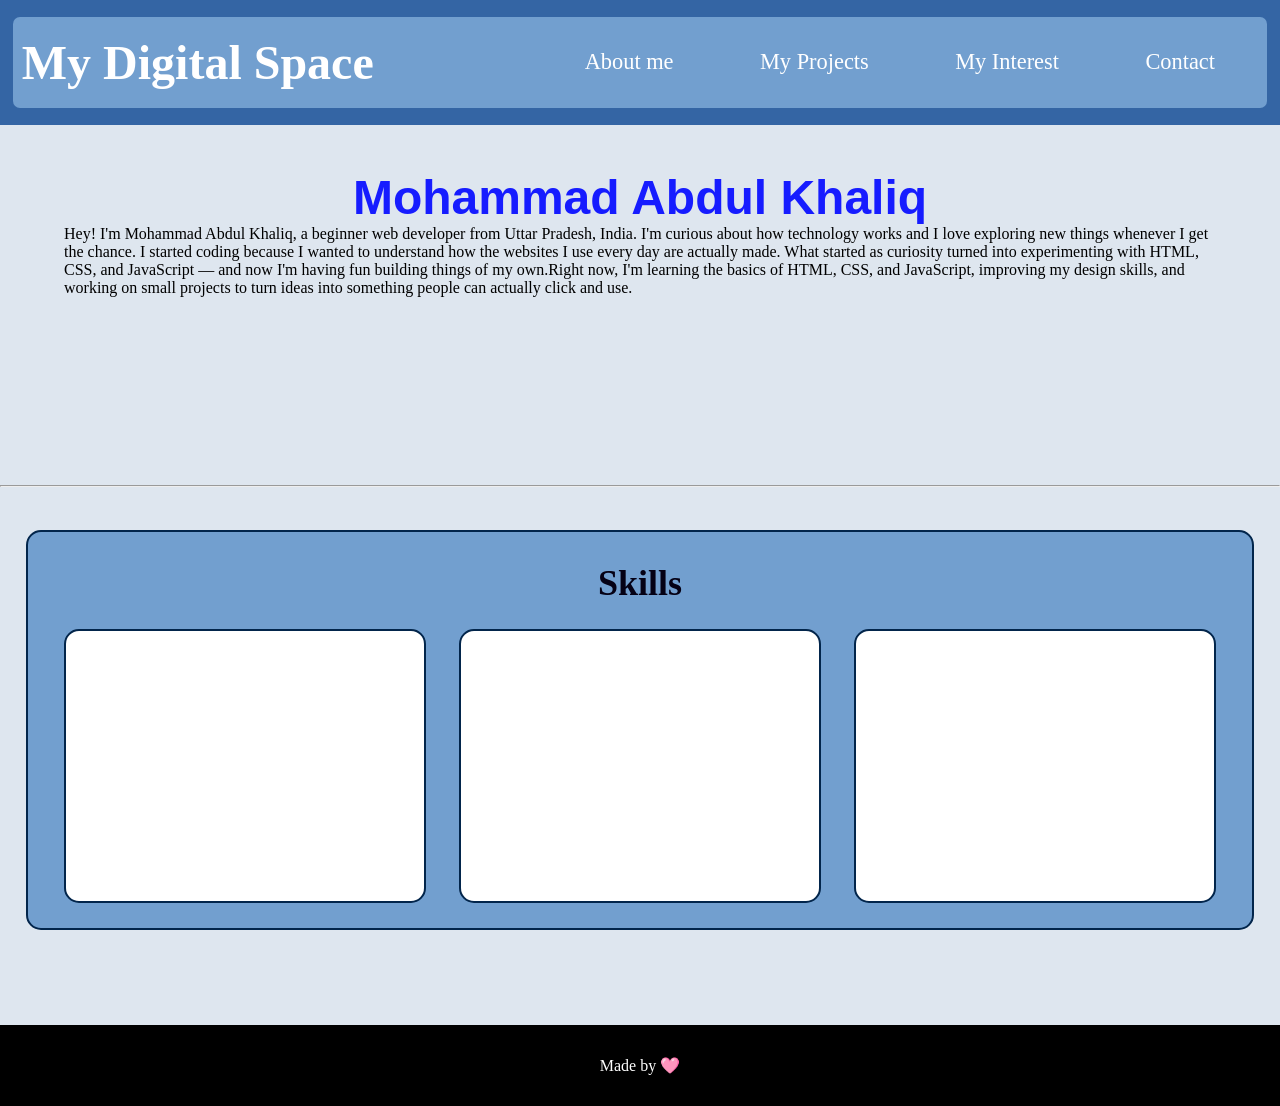
==== AboutMe.html @ 54d97fff "Add files via upload" ====
<!DOCTYPE html>
<html lang="en">

<head>
    <meta charset="UTF-8">
    <meta name="viewport" content="width=device-width, initial-scale=1.0">
    <title>About Me</title>
    <link rel="stylesheet" href="Style2.css">
</head>

<body>
    <header>
        <div class="headerBox">
            <div class="box">
                <div class="title">
                    <h1><b>My Digital Space</b></h1>
                </div>
                <div class="navbar">
                    <ul>
                        <li><a href="AboutMe.html" target="_blank">About me</a></li>
                        <li><a href="MyProjects.html" target="_blank">My Projects</a></li>
                        <li><a href="MyInterest.html" target="_blank">My Interest</a></li>
                        <li><a href="Contact.html" target="_blank">Contact</a></li>
                    </ul>
                </div>
            </div>
        </div>
    </header>
    <main>
        <div class="main">
            <div class="aboutMe">
                <h1>Mohammad Abdul Khaliq</h1>
                <p>Hey! I'm Mohammad Abdul Khaliq, a beginner web developer from Uttar Pradesh, India. I'm curious about
                    how technology works and I love exploring new things whenever I get the chance.

                    I started coding because I wanted to understand how the websites I use every day are actually made.
                    What started as curiosity turned into experimenting with HTML, CSS, and JavaScript — and now I'm
                    having fun building things of my own.Right now, I'm learning the basics of HTML, CSS, and JavaScript, improving my design skills, and working on small projects to turn ideas into something people can actually click and use. </p>
            </div>
            <hr><br>
            <div class="skills">
                <div class="skillsHead">
                    <h2>Skills</h2>
                </div>
                <div class="skillsBox">
                    <div class="html">

                    </div>
                    <div class="css">

                    </div>
                    <div class="JavaScript">

                    </div>
                </div>
            </div>
            <div class="img">

            </div>
        </div>
    </main>
    <footer>
        <div class="footer">
            <div class="text">
                <p>Made by 🩷</p>
            </div>
        </div>
    </footer>
</body>

</html>
---- Style2.css ----
* {
    margin: 0;
    padding: 0;
    list-style: none;
    text-decoration: none;
}

header {
    position: sticky;
    top: 0;
    z-index: 100;
    
}

.headerBox {
    background-color: #3465a4;
    height: 11vh;
    padding: 1vw;
    display: flex;
    color: white;
    justify-content: center;
    align-items: center; 
}

.box {
    background-color: #729fcf;
    color: white;
    border-radius: 7px;
    display: flex;
    justify-content: space-around;
    width: 98vw;
    padding: .4vw;
    height: 9vh;
    align-items: center;
}

.box .title {
    width: 40vw;
    font-size: 1.5rem;
}

.box .navbar {
    width: 56vw;
}

.box ul {
    display: flex;
    justify-content: space-around;
    align-items: center;
}

.navbar ul li a {
    color: white;
    font-size: 1.4rem;
}

.main {
    background-color: #dee6ef;
    align-items: center;
    height: 100vh;
}

.main .aboutMe {
    height: 40vh;

}

.main .aboutMe h1 {
    font-family: 'Lucida Sans Unicode', Geneva, Verdana, sans-serif;
    text-align: center;
    color: #161cff;  
    padding-top: 5vh;
    font-size: 3rem;
}
.aboutMe p {
    margin: 0 5vw;
}
.skills {
    margin: 2vw;
    height: 42vh;
    padding: 1vh;
    background-color: #729fcf;
    align-items: center; 
    justify-content: center;
    display: flex;
    flex-direction: column;
    border-radius: 15px;
    border: 2px solid #02254b;
}
.skillsHead{
    height: 5vh;
    margin-bottom: 22px;
    font-size: 1.5rem;
    color: rgb(5, 1, 21);
}
.skills .skillsBox { 
    background-color: #729fcf; 
    height: 30vh;
    width: 90vw;
    border-radius: 15px;
    display: flex;
    justify-content: space-between;
}
.html {
    background-color: #ffffff; 
    height: 30vh;
    width: 28vw;
    border-radius: 15px;
    border: 2px solid #02254b;
}
.css {
    background-color: #ffffff; 
    height: 30vh;
    width: 28vw;
    border-radius: 15px;
    border: 2px solid #02254b;
}
.JavaScript{
    background-color: #ffffff; 
    height: 30vh;
    width: 28vw;
    border-radius: 15px;
    border: 2px solid #02254b;
}
Footer {
    background-color: black;
    color: white;
    height: 9vh;
    display: flex;
    justify-content: center;
    align-items: center;
}
.footer .text {
    text-align: center;    
}
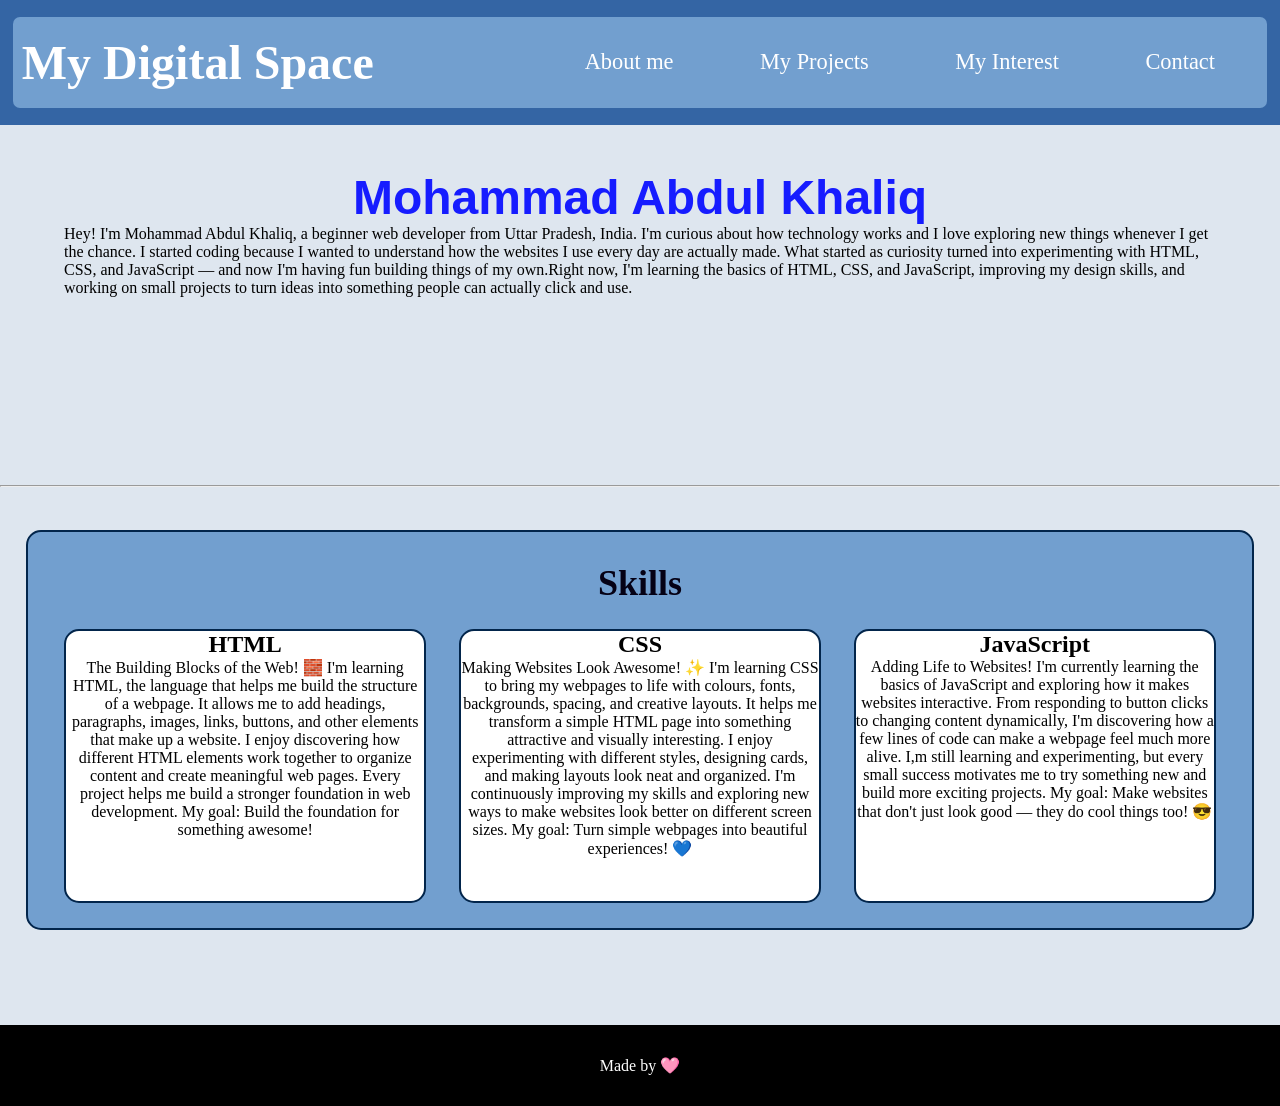
==== commit 80b92285: "Update AboutMe.html" ====
--- a/AboutMe.html
+++ b/AboutMe.html
@@ -40,17 +40,41 @@
             <hr><br>
             <div class="skills">
                 <div class="skillsHead">
-                    <h2>Skills</h2>
+                    <h2>Skills</h2> 
                 </div>
                 <div class="skillsBox">
-                    <div class="html">
-
+                    <div class="html" style="text-align: center; align-items: center;">
+                        <h2>HTML</h2>
+                        <p>The Building Blocks of the Web! 🧱
+                        
+                        I'm learning HTML, the language that helps me build the structure of a webpage. It allows me to add headings,
+                        paragraphs, images, links, buttons, and other elements that make up a website. I enjoy discovering how different HTML
+                        elements work together to organize content and create meaningful web pages. Every project helps me build a stronger
+                        foundation in web development.
+                        
+                        My goal: Build the foundation for something awesome!</p>
                     </div>
-                    <div class="css">
-
+                    <div class="css" style="text-align: center; align-items: center;">
+                        <h2>CSS</h2>
+                        <P>Making Websites Look Awesome! ✨
+                        
+                        I'm learning CSS to bring my webpages to life with colours, fonts, backgrounds, spacing, and creative layouts. It helps
+                        me transform a simple HTML page into something attractive and visually interesting. I enjoy experimenting with different
+                        styles, designing cards, and making layouts look neat and organized. I'm continuously improving my skills and exploring
+                        new ways to make websites look better on different screen sizes.
+                        
+                        My goal: Turn simple webpages into beautiful experiences! 💙</P>
                     </div>
-                    <div class="JavaScript">
-
+                    <div class="JavaScript" style="text-align: center; align-items: center;">
+                        <h2>JavaScript</h2>
+                        <p>Adding Life to Websites!
+                        
+                        I'm currently learning the basics of JavaScript and exploring how it makes websites interactive. From responding to
+                        button clicks to changing content dynamically, I'm discovering how a few lines of code can make a webpage feel much more
+                        alive. I,m still learning and experimenting, but every small success motivates me to try something new and build more
+                        exciting projects.
+                        
+                        My goal: Make websites that don't just look good — they do cool things too! 😎</p>
                     </div>
                 </div>
             </div>
@@ -68,4 +92,4 @@
     </footer>
 </body>
 
-</html>+</html>
